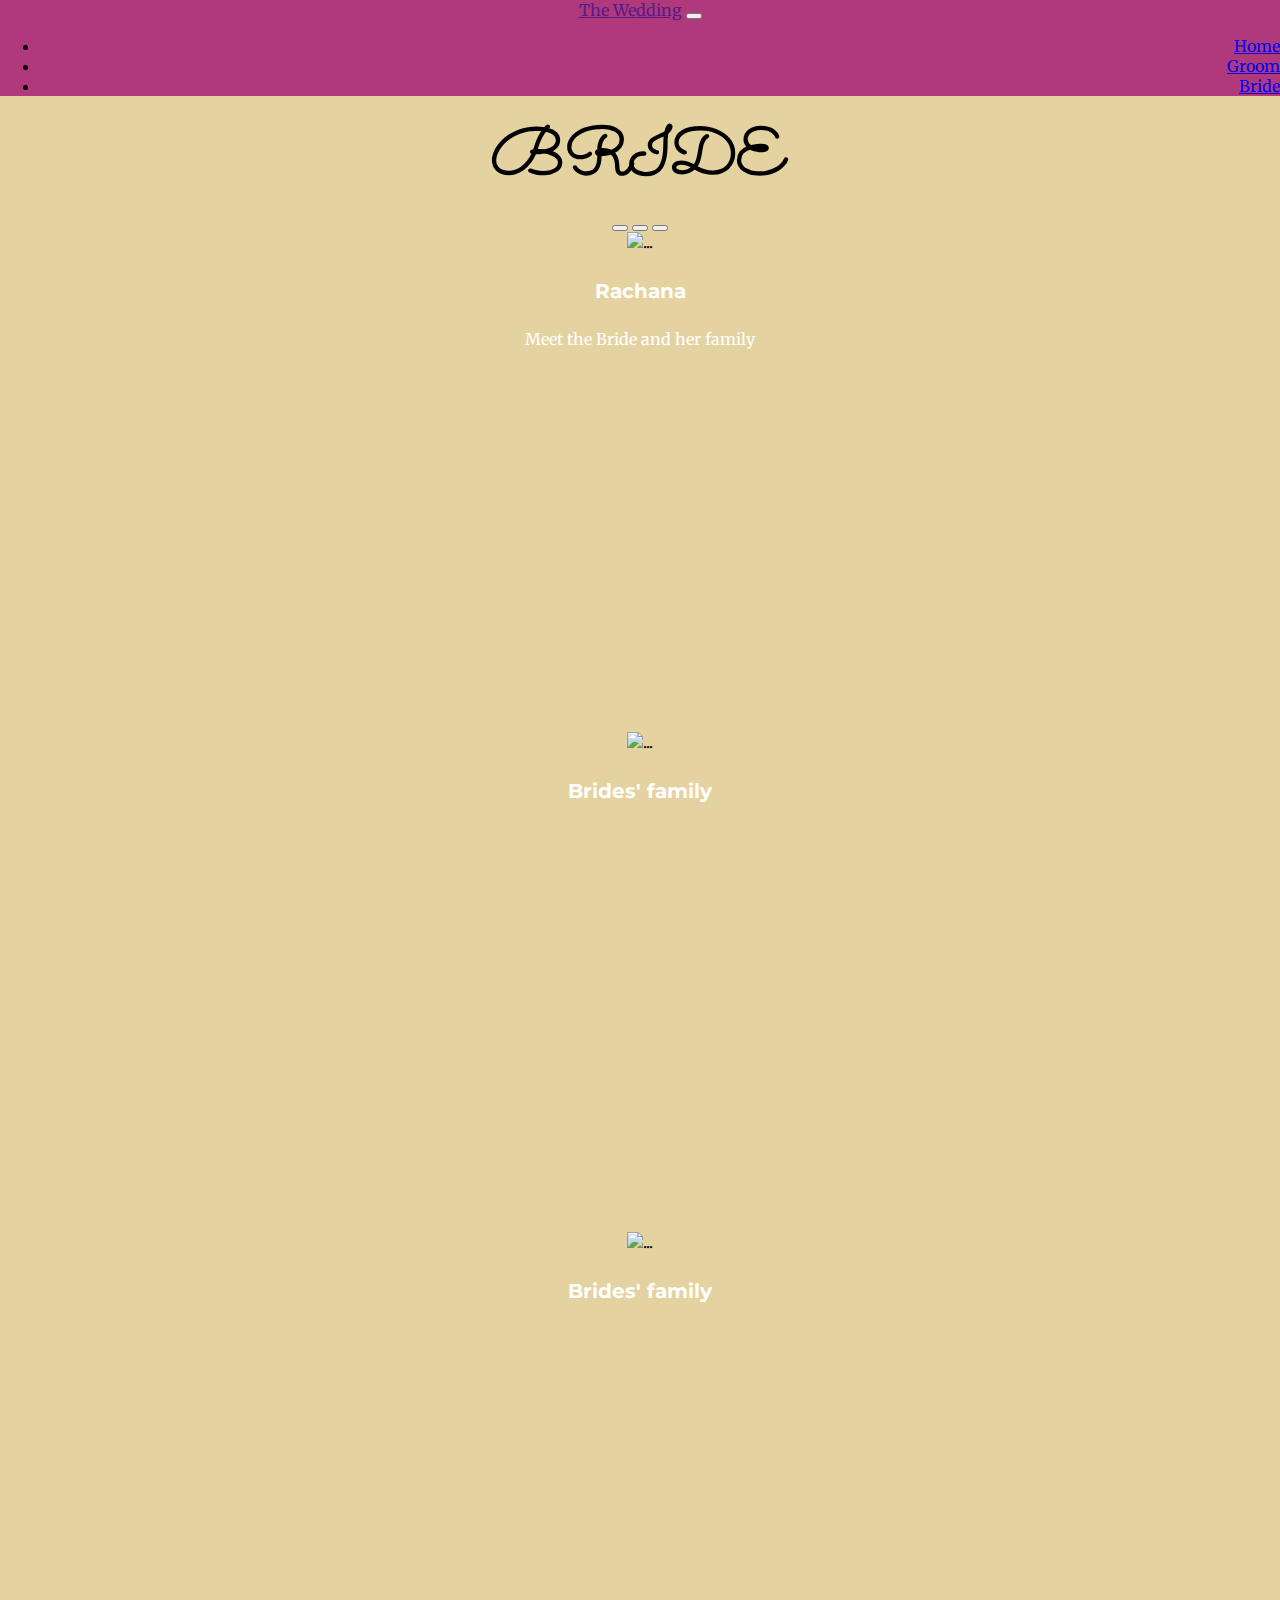
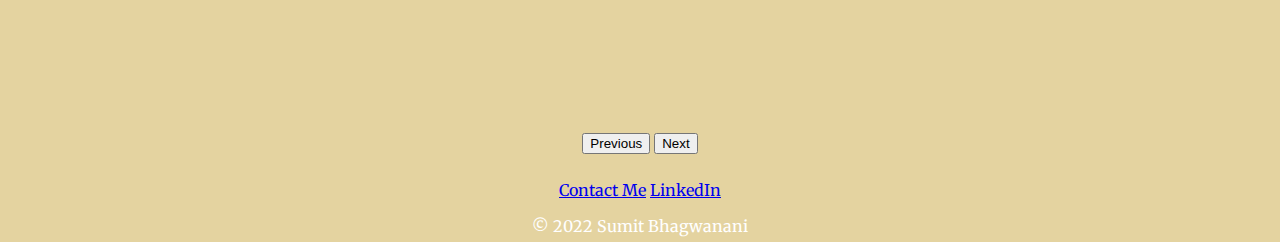
==== bride.html @ 26a7f9e1 "First commit" ====
<!DOCTYPE html>
<html lang="en" dir="ltr">

<head>
    <meta charset="utf-8">
    <title>The Wedding</title>
    <!-- cdn for bootstrap css -->
    <link href="https://cdn.jsdelivr.net/npm/bootstrap@5.2.0-beta1/dist/css/bootstrap.min.css" rel="stylesheet" integrity="sha384-0evHe/X+R7YkIZDRvuzKMRqM+OrBnVFBL6DOitfPri4tjfHxaWutUpFmBp4vmVor" crossorigin="anonymous">
    <!-- local css -->
    <link rel="stylesheet" href="css/styles.css">

    <!-- google fonts -->
    <link href="https://fonts.googleapis.com/css2?family=Merriweather:ital@0;1&family=Montserrat:ital,wght@0,600;1,500&family=PT+Mono&family=Permanent+Marker&family=Sacramento&display=swap" rel="stylesheet">

    <!-- cdn for fontawesome -->
    <script src="https://kit.fontawesome.com/7da8280118.js" crossorigin="anonymous"></script>
</head>

<body>
    <section id="navigation-bar">
        <nav class="navbar navbar-expand-lg navbar-dark">
            <a class="navbar-brand" href="">The Wedding</a>
            <button class="navbar-toggler" type="button" data-toggle="collapse" data-target="#navbarSupportedContent" aria-controls="navbarSupportedContent" aria-expanded="false" aria-label="Toggle navigation">
        <span class="navbar-toggler-icon"></span>
      </button>
            <div class="collapse navbar-collapse" id="navbarSupportedContent">
                <ul class="navbar-nav ml-auto">
                    <li class="nav-item">
                        <a class="nav-link" href="index.html">Home</a>
                        <!-- using the name of the id inside href, to go directly to that id -->
                    </li>
                    <li class="nav-item">
                        <a class="nav-link" href="groom.html">Groom</a>
                    </li>
                    <li class="nav-item">
                        <a class="nav-link" href="bride.html">Bride</a>
                    </li>
                </ul>
            </div>
        </nav>
    </section>

    <h1>BRIDE</h1>
    <br>

    <div id="carouselExampleCaptions" class="carousel slide carousel-fade" data-bs-ride="carousel">
        <div class="carousel-indicators">
            <button type="button" data-bs-target="#carouselExampleCaptions" data-bs-slide-to="0" class="active" aria-current="true" aria-label="Slide 1"></button>
            <button type="button" data-bs-target="#carouselExampleCaptions" data-bs-slide-to="1" aria-label="Slide 2"></button>
            <button type="button" data-bs-target="#carouselExampleCaptions" data-bs-slide-to="2" aria-label="Slide 3"></button>
        </div>
        <div class="carousel-inner">
            <div class="carousel-item active" data-bs-interval="2000">
                <div class="carousel-container">
                    <div class="carousel-image-div">
                        <img src="https://bn1303files.storage.live.com/y4mpSt3uTaZvNvl6-oKF6VTC0Rw4LmoVcJGud5NIozpcLiAbO4tnB83Jar1oSHemvtGbAVQQ34cVcBjqZwjLvlmpx8xwgMaNVHnJZ5cv1miX0uxB_LG6jf4l7YqQN0rjty2-4J8E3ylCG1MQky-pmKPPVuNAqot38dVGDxTg1eChESwUTbmMynwvSZO1vgYy4Oe?width=613&height=365&cropmode=none"
                            class="carousel-image d-block w-100" alt="...">
                    </div>
                    <div class="carousel-caption">
                        <h4>Rachana</h4>
                        <p>Meet the Bride and her family</p>
                    </div>
                </div>
            </div>
            <div class="carousel-item" data-bs-interval="2000">
                <div class="carousel-container">
                    <div class="carousel-image-div">
                        <img src="..." class="carousel-image d-block w-100" alt="...">
                    </div>
                    <div class="carousel-caption">
                        <h4>Brides' family</h4>
                    </div>
                </div>
            </div>
            <div class="carousel-item" data-bs-interval="2000">
                <div class="carousel-container">
                    <div class="carousel-image-div">
                        <img src="..." class="carousel-image d-block w-100" alt="...">
                    </div>
                    <div class="carousel-caption">
                        <h4>Brides' family</h4>
                    </div>
                </div>
            </div>
        </div>
        <button class="carousel-control-prev" type="button" data-bs-target="#carouselExampleCaptions" data-bs-slide="prev">
          <span class="carousel-control-prev-icon" aria-hidden="true"></span>
          <span class="visually-hidden">Previous</span>
        </button>
        <button class="carousel-control-next" type="button" data-bs-target="#carouselExampleCaptions" data-bs-slide="next">
          <span class="carousel-control-next-icon" aria-hidden="true"></span>
          <span class="visually-hidden">Next</span>
        </button>
    </div>

    <section id="contact-section">
        <a href="mailto:email@coming.soon" class="btn btn-lg btn-outline-dark"><i class="fas fa-envelope"></i> Contact Me</a>
        <a class="btn btn-lg btn-outline-dark" href="https://www.linkedin.com/in/sumit-bhagwanani-16817557"><i class="fab fa-linkedin"></i> LinkedIn</a>
        <p>© 2022 Sumit Bhagwanani</p>
    </section>

    <script src="https://cdn.jsdelivr.net/npm/bootstrap@5.2.0-beta1/dist/js/bootstrap.bundle.min.js" integrity="sha384-pprn3073KE6tl6bjs2QrFaJGz5/SUsLqktiwsUTF55Jfv3qYSDhgCecCxMW52nD2" crossorigin="anonymous"></script>

</body>

</html>
---- css/styles.css ----
/*
https://developer.mozilla.org/en-US/docs/Web/CSS/margin
*/

body {
    background-color: #E4D3A0;
    margin: 0;
    font-family: 'Merriweather', serif;
    text-align: center;
}

h1 {
    margin: 2rem auto 0 auto;
    /*top right bottom left*/
    font-family: 'Sacramento', cursive;
    font-size: 4rem;
    /*1em = 1rem = 16px*/
    line-height: 1;
}

h2 {
    font-family: 'Montserrat', sans-serif;
    font-size: 2rem;
    font-weight: bold;
}

h3 {
    font-family: 'Montserrat', sans-serif;
    font-size: 1.5rem;
}

h4 {
    font-family: 'Montserrat', sans-serif;
    font-size: 1.25rem;
    color: white;
}

p {
    margin-bottom: 0;
    color: white;
}


/* this fix is for safari browsers on the mac */

.row:before,
.row:after {
    display: none !important;
}


/* navigation-bar section begin */

#navigation-bar {
    background-color: #b0397b;
}

.navbar-collapse {
    text-align: right;
}


/* navigation-bar section end */

.carousel-container {
    width: 100%;
    height: 500px !important;
}


/* contact-section begin */

#contact-section {
    text-align: center;
    padding-top: 2%;
    padding-bottom: 0.5%;
}


/* contact-section end */


/******** Separator Start ********/

.full_separator {
    clear: both;
}


/******** Separator End ********/

.home_button {
    text-align: right;
    padding-top: 1%;
}

.big-brand {
    word-wrap: break-word;
    color: white;
    font-size: 1.25rem;
}


/* this is triggered for browsers that have a width less than 980px */

@media (max-width: 980px) {
    #navigation-bar {
        font-size: 1.5rem;
    }
    .navbar-brand {
        font-size: 1.5rem;
    }
    .big-brand {
        word-wrap: break-word;
        color: white;
        font-size: 1.5rem;
    }
    .navbar-toggler-icon {
        width: 50px;
        height: 50px;
    }
    .award_images {
        width: 80%;
        border: solid 8px black;
    }
}
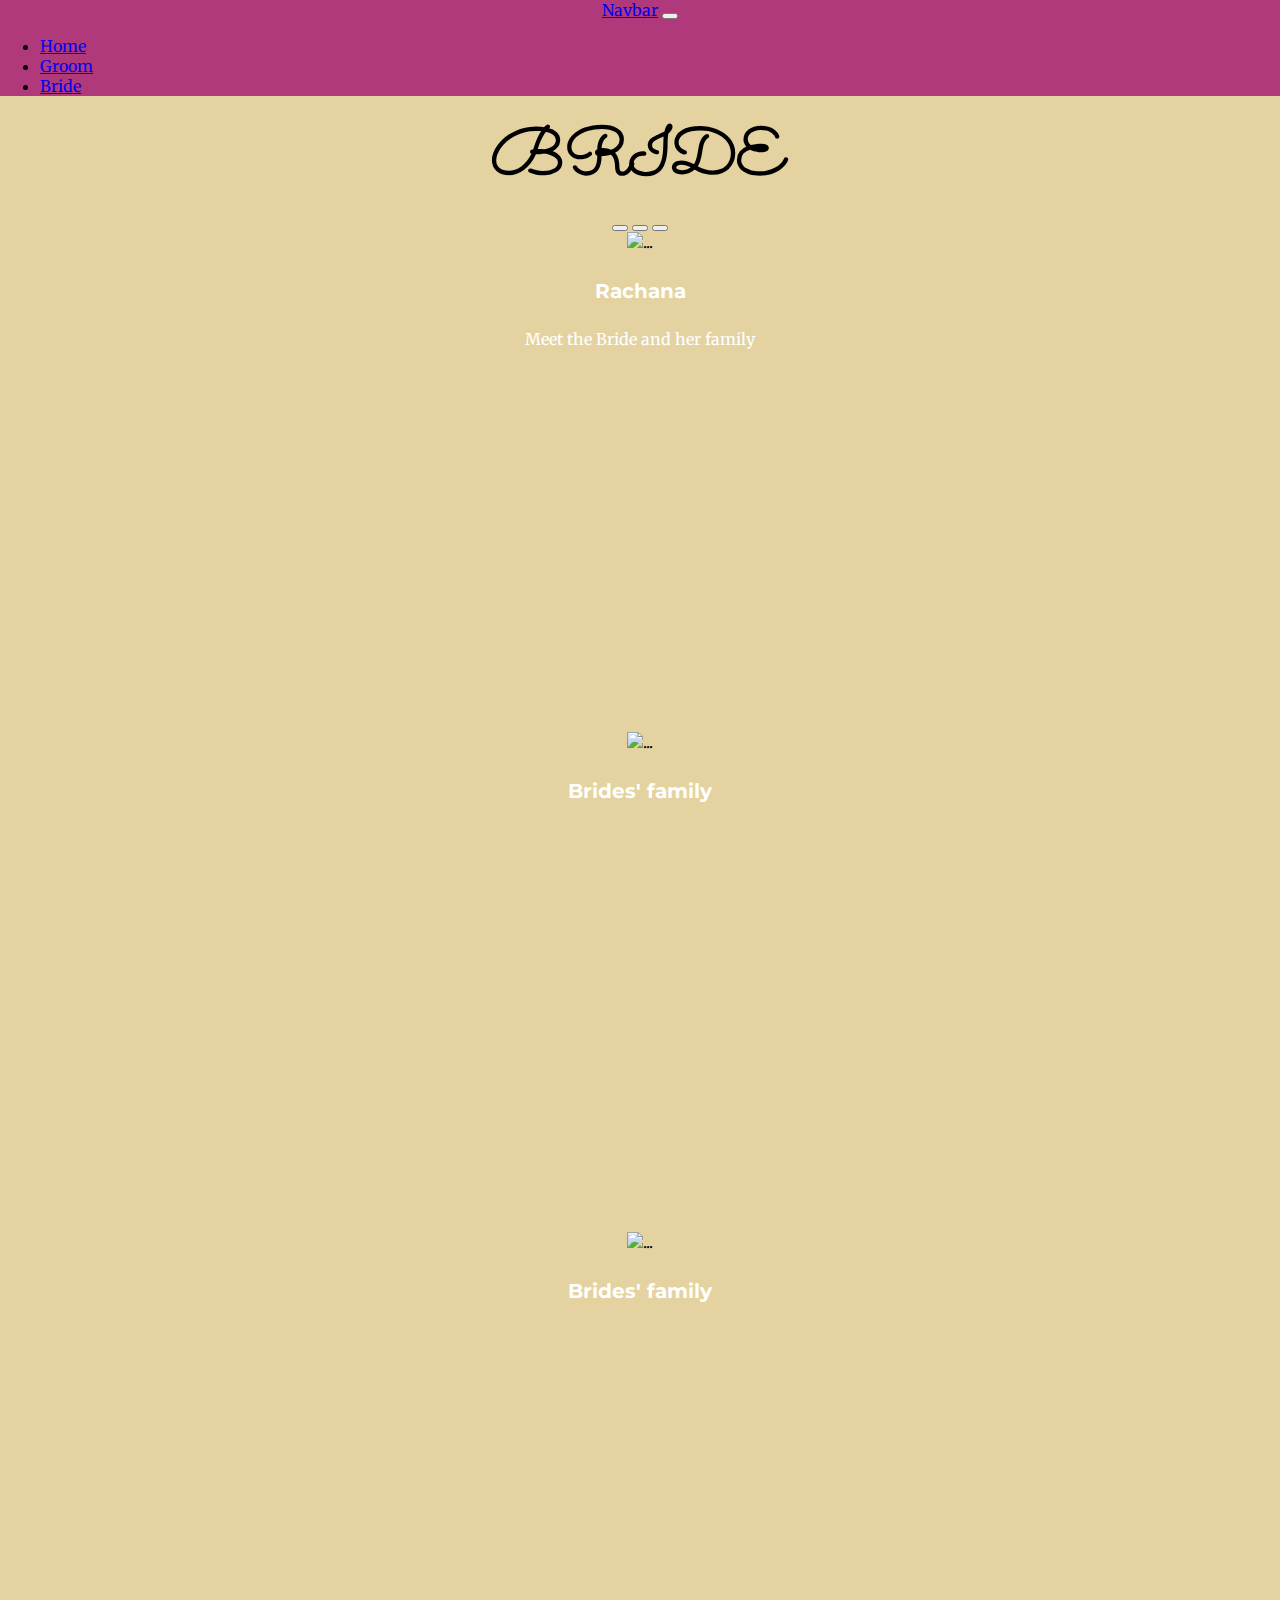
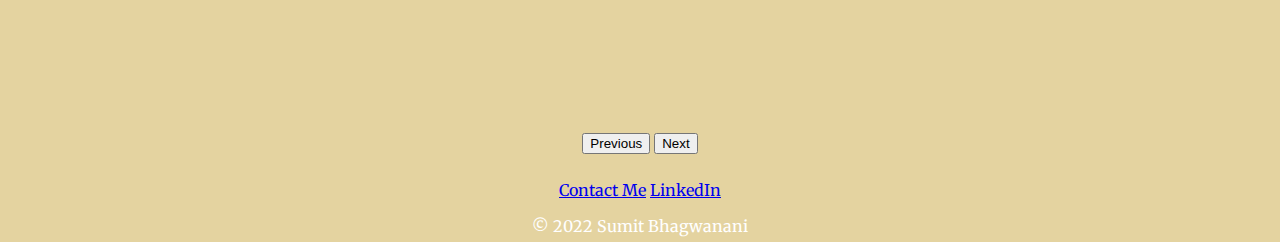
==== commit 5e94a4fe: "Second commit. Fix navbar expand." ====
--- a/bride.html
+++ b/bride.html
@@ -17,28 +17,29 @@
 </head>
 
 <body>
-    <section id="navigation-bar">
-        <nav class="navbar navbar-expand-lg navbar-dark">
-            <a class="navbar-brand" href="">The Wedding</a>
-            <button class="navbar-toggler" type="button" data-toggle="collapse" data-target="#navbarSupportedContent" aria-controls="navbarSupportedContent" aria-expanded="false" aria-label="Toggle navigation">
-        <span class="navbar-toggler-icon"></span>
-      </button>
-            <div class="collapse navbar-collapse" id="navbarSupportedContent">
-                <ul class="navbar-nav ml-auto">
-                    <li class="nav-item">
-                        <a class="nav-link" href="index.html">Home</a>
-                        <!-- using the name of the id inside href, to go directly to that id -->
-                    </li>
-                    <li class="nav-item">
-                        <a class="nav-link" href="groom.html">Groom</a>
-                    </li>
-                    <li class="nav-item">
-                        <a class="nav-link" href="bride.html">Bride</a>
-                    </li>
-                </ul>
+    <div id="navbar-div">
+        <nav class="topnavbar navbar navbar-expand-lg">
+            <div class="container-fluid">
+                <a class="navbar-brand" href="#">Navbar</a>
+                <button class="navbar-toggler" type="button" data-bs-toggle="collapse" data-bs-target="#navbarSupportedContent" aria-controls="navbarSupportedContent" aria-expanded="false" aria-label="Toggle navigation">
+            <span class="navbar-toggler-icon"></span>
+          </button>
+                <div class="collapse navbar-collapse" id="navbarSupportedContent">
+                    <ul class="navbar-nav me-auto mb-2 mb-lg-0">
+                        <li class="nav-item">
+                            <a class="nav-link active" aria-current="page" href="index.html">Home</a>
+                        </li>
+                        <li class="nav-item">
+                            <a class="nav-link" href="groom.html">Groom</a>
+                        </li>
+                        <li class="nav-item">
+                            <a class="nav-link" href="bride.html">Bride</a>
+                        </li>
+                    </ul>
+                </div>
             </div>
         </nav>
-    </section>
+    </div>
 
     <h1>BRIDE</h1>
     <br>
--- a/css/styles.css
+++ b/css/styles.css
@@ -51,12 +51,12 @@
 
 /* navigation-bar section begin */
 
-#navigation-bar {
+.topnavbar {
     background-color: #b0397b;
 }
 
 .navbar-collapse {
-    text-align: right;
+    text-align: left;
 }
 
 
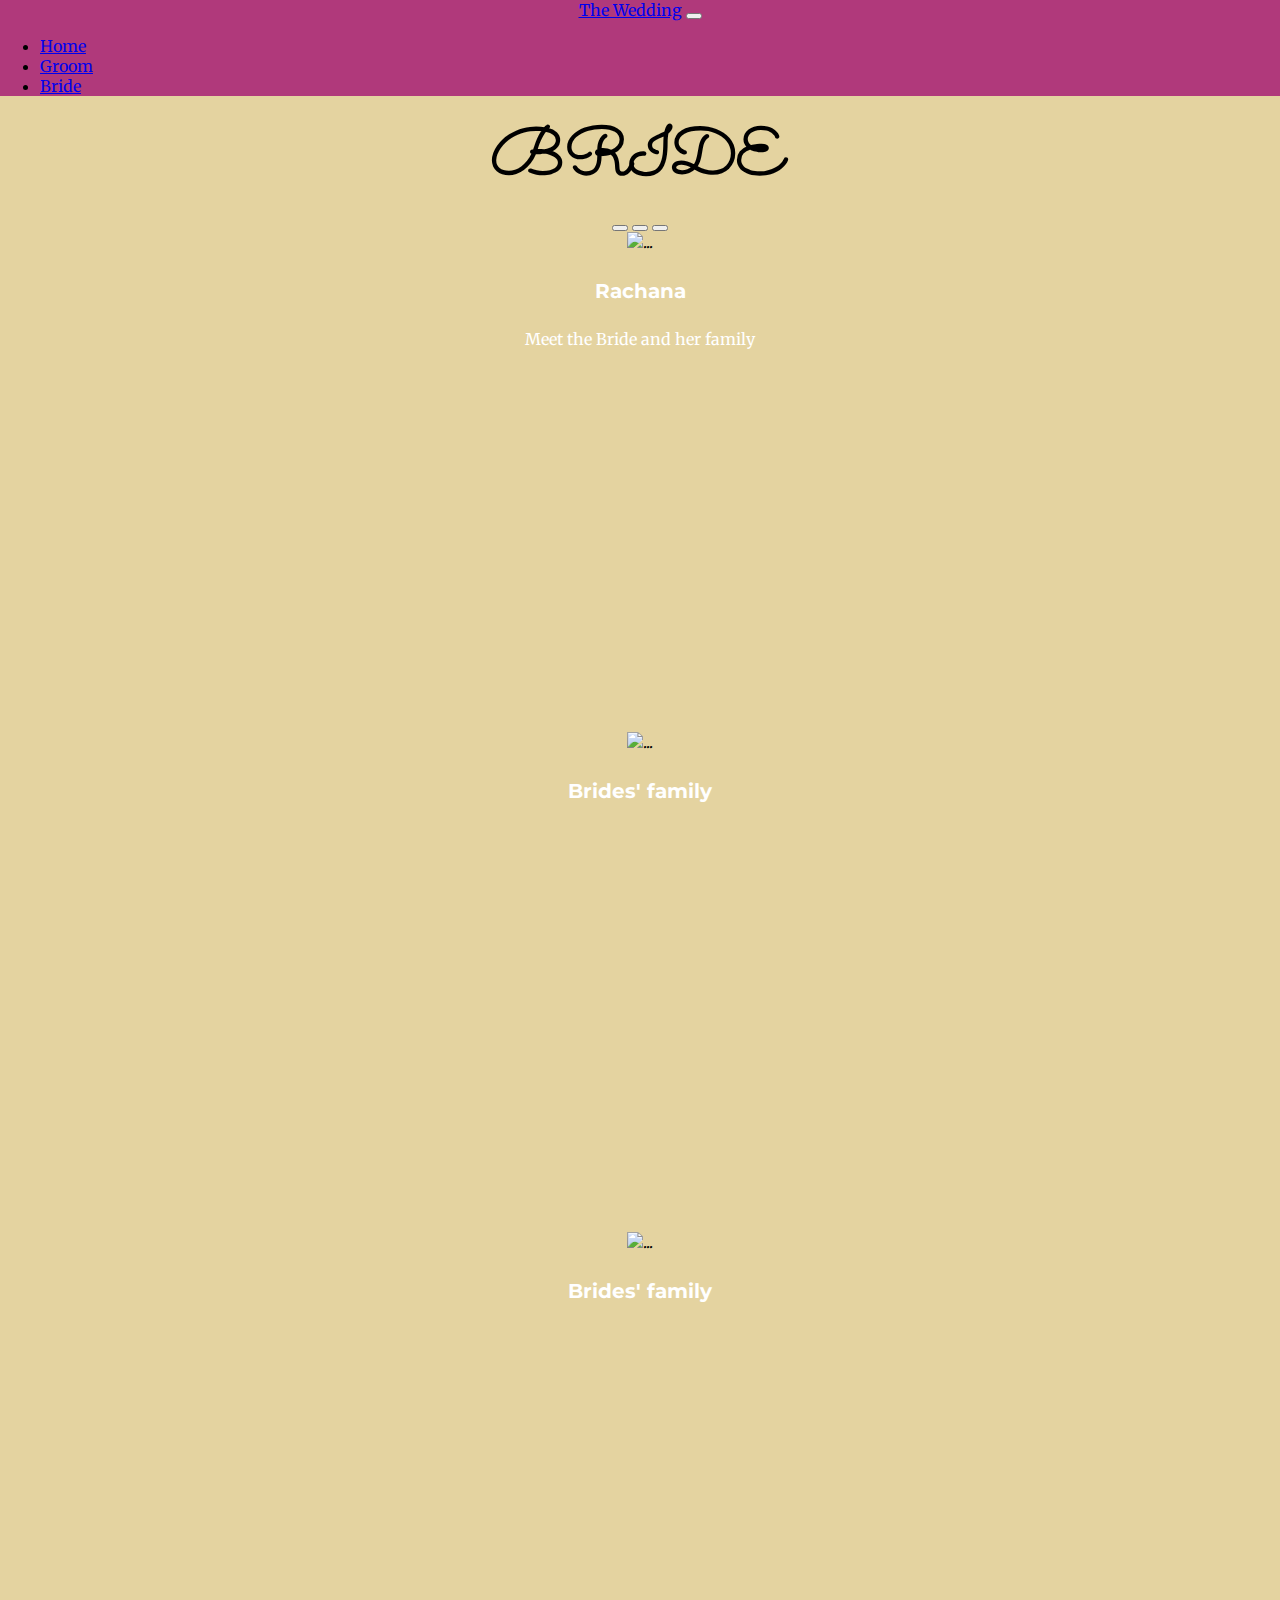
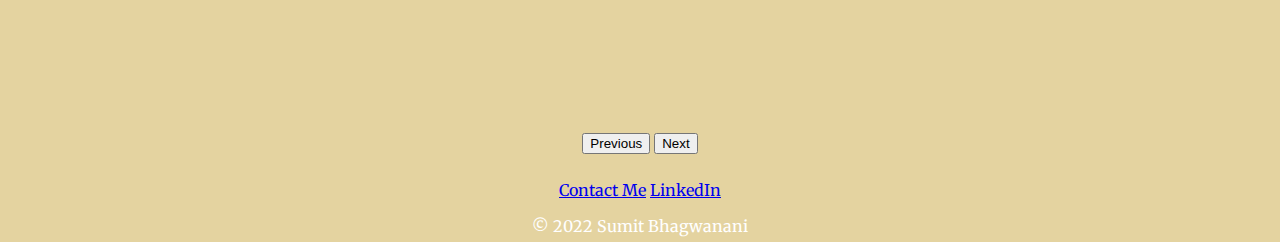
==== commit e48ef87a: "Third commit. Fix name in navbar." ====
--- a/bride.html
+++ b/bride.html
@@ -20,7 +20,7 @@
     <div id="navbar-div">
         <nav class="topnavbar navbar navbar-expand-lg">
             <div class="container-fluid">
-                <a class="navbar-brand" href="#">Navbar</a>
+                <a class="navbar-brand" href="#">The Wedding</a>
                 <button class="navbar-toggler" type="button" data-bs-toggle="collapse" data-bs-target="#navbarSupportedContent" aria-controls="navbarSupportedContent" aria-expanded="false" aria-label="Toggle navigation">
             <span class="navbar-toggler-icon"></span>
           </button>
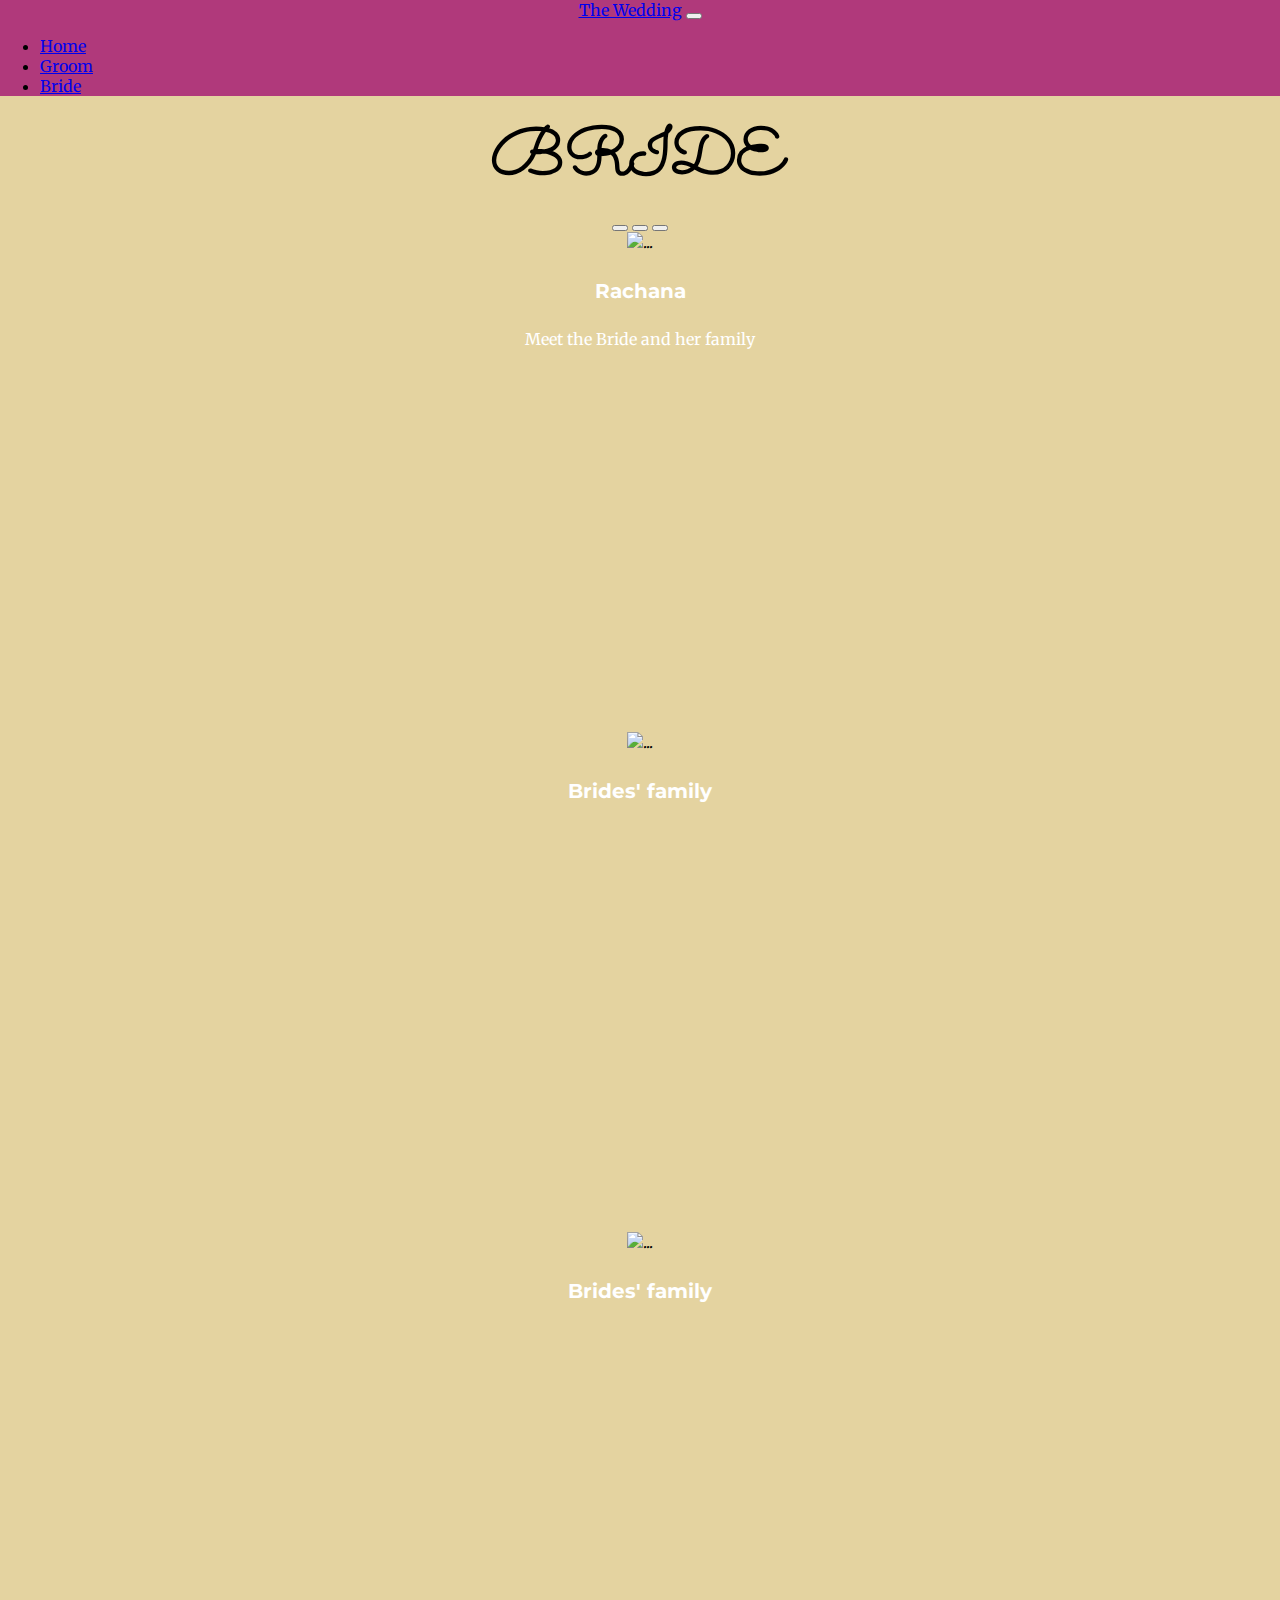
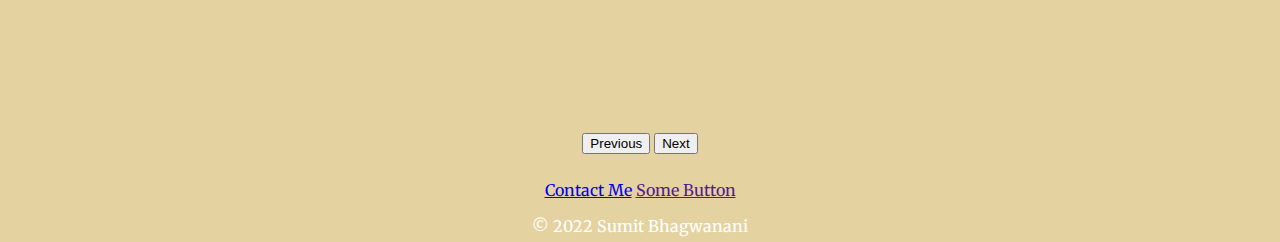
==== commit d3ee74e9: "Fourth commit. Add Rachana images. Add grid within carousel to center images. Increase size of navba" ====
--- a/bride.html
+++ b/bride.html
@@ -53,9 +53,15 @@
         <div class="carousel-inner">
             <div class="carousel-item active" data-bs-interval="2000">
                 <div class="carousel-container">
-                    <div class="carousel-image-div">
-                        <img src="https://bn1303files.storage.live.com/y4mpSt3uTaZvNvl6-oKF6VTC0Rw4LmoVcJGud5NIozpcLiAbO4tnB83Jar1oSHemvtGbAVQQ34cVcBjqZwjLvlmpx8xwgMaNVHnJZ5cv1miX0uxB_LG6jf4l7YqQN0rjty2-4J8E3ylCG1MQky-pmKPPVuNAqot38dVGDxTg1eChESwUTbmMynwvSZO1vgYy4Oe?width=613&height=365&cropmode=none"
-                            class="carousel-image d-block w-100" alt="...">
+                    <div class="row carousel-image-div">
+                        <div class="col"></div>
+                        <div class="col-lg-6 card">
+                            <div class="carousel-image-div">
+                                <img src="https://bn1303files.storage.live.com/y4mgAHxoAA2QhB3Sjjv7Zc3UlEAro85DkVHHOphktBsK37jBAhQ9AAMT5X-X286PwlkEGaGx8JlQJ52kZcObUYBLTrcwVDNVhYJ7EZyEPj5eARlrAzsZL9VnlHCS71_ozzm79COoaSz2wNVn28SWJNrRj_luBG4ioDRdMJrFNRTSbAW539LIbXmEJOIhCYh2g7N?width=1225&height=1313&cropmode=none"
+                                    class="carousel-image d-block w-100" alt="...">
+                            </div>
+                        </div>
+                        <div class="col"></div>
                     </div>
                     <div class="carousel-caption">
                         <h4>Rachana</h4>
@@ -65,8 +71,15 @@
             </div>
             <div class="carousel-item" data-bs-interval="2000">
                 <div class="carousel-container">
-                    <div class="carousel-image-div">
-                        <img src="..." class="carousel-image d-block w-100" alt="...">
+                    <div class="row carousel-image-div">
+                        <div class="col"></div>
+                        <div class="col-lg-6 card">
+                            <div class="carousel-image-div">
+                                <img src="https://bn1303files.storage.live.com/y4mRHRIdCN6IMhqWAFOpQn2MtMKqHIRxCbVr4qBnVj7LYju3NIEwM0uukEXRzhoC4HGFli0JRGiTvpEan8-tBkjj9OPEVaehSSwncsXXG-uU1UdrfBuDIwB4ueyoC1Ro17ehYjw9z-P359JofWsJaRqbR0-KVzRYCBmWO_1tgSIEtN_hZh_M2m5fQU--71zYLNg?width=3854&height=4113&cropmode=none"
+                                    class="carousel-image d-block w-100" alt="...">
+                            </div>
+                        </div>
+                        <div class="col"></div>
                     </div>
                     <div class="carousel-caption">
                         <h4>Brides' family</h4>
@@ -75,8 +88,15 @@
             </div>
             <div class="carousel-item" data-bs-interval="2000">
                 <div class="carousel-container">
-                    <div class="carousel-image-div">
-                        <img src="..." class="carousel-image d-block w-100" alt="...">
+                    <div class="row carousel-image-div">
+                        <div class="col"></div>
+                        <div class="col-lg-6 card">
+                            <div class="carousel-image-div">
+                                <img src="https://bn1303files.storage.live.com/y4mXMRgaDnhyJqyXMzVF4LPnkGdU9OxUMxhYb-6a-HHffAeTnRZ5E3gX6ylQUtKdNrd-OfHQL0NVMUu46_Fr9hytqZk_5v8uBB6rurqP8-DNigEEkPwp-q90s7hQNI2bJ-nKINzDxUs2OgIu6HGjpsdcvYsXB0CI-rkOm780rhr-QcwPMWKlQ2aGNznRA5GKgJ8?width=2567&height=4120&cropmode=none"
+                                    class="carousel-image d-block w-100" alt="...">
+                            </div>
+                        </div>
+                        <div class="col"></div>
                     </div>
                     <div class="carousel-caption">
                         <h4>Brides' family</h4>
@@ -96,7 +116,7 @@
 
     <section id="contact-section">
         <a href="mailto:email@coming.soon" class="btn btn-lg btn-outline-dark"><i class="fas fa-envelope"></i> Contact Me</a>
-        <a class="btn btn-lg btn-outline-dark" href="https://www.linkedin.com/in/sumit-bhagwanani-16817557"><i class="fab fa-linkedin"></i> LinkedIn</a>
+        <a class="btn btn-lg btn-outline-dark" href=""><i class="fab fa-linkedin"></i> Some Button</a>
         <p>© 2022 Sumit Bhagwanani</p>
     </section>
 
--- a/css/styles.css
+++ b/css/styles.css
@@ -38,6 +38,10 @@
 p {
     margin-bottom: 0;
     color: white;
+}
+
+image {
+    width: 100%;
 }
 
 
@@ -108,7 +112,7 @@
         font-size: 1.5rem;
     }
     .navbar-brand {
-        font-size: 1.5rem;
+        font-size: 2.5rem;
     }
     .big-brand {
         word-wrap: break-word;
@@ -119,8 +123,4 @@
         width: 50px;
         height: 50px;
     }
-    .award_images {
-        width: 80%;
-        border: solid 8px black;
-    }
 }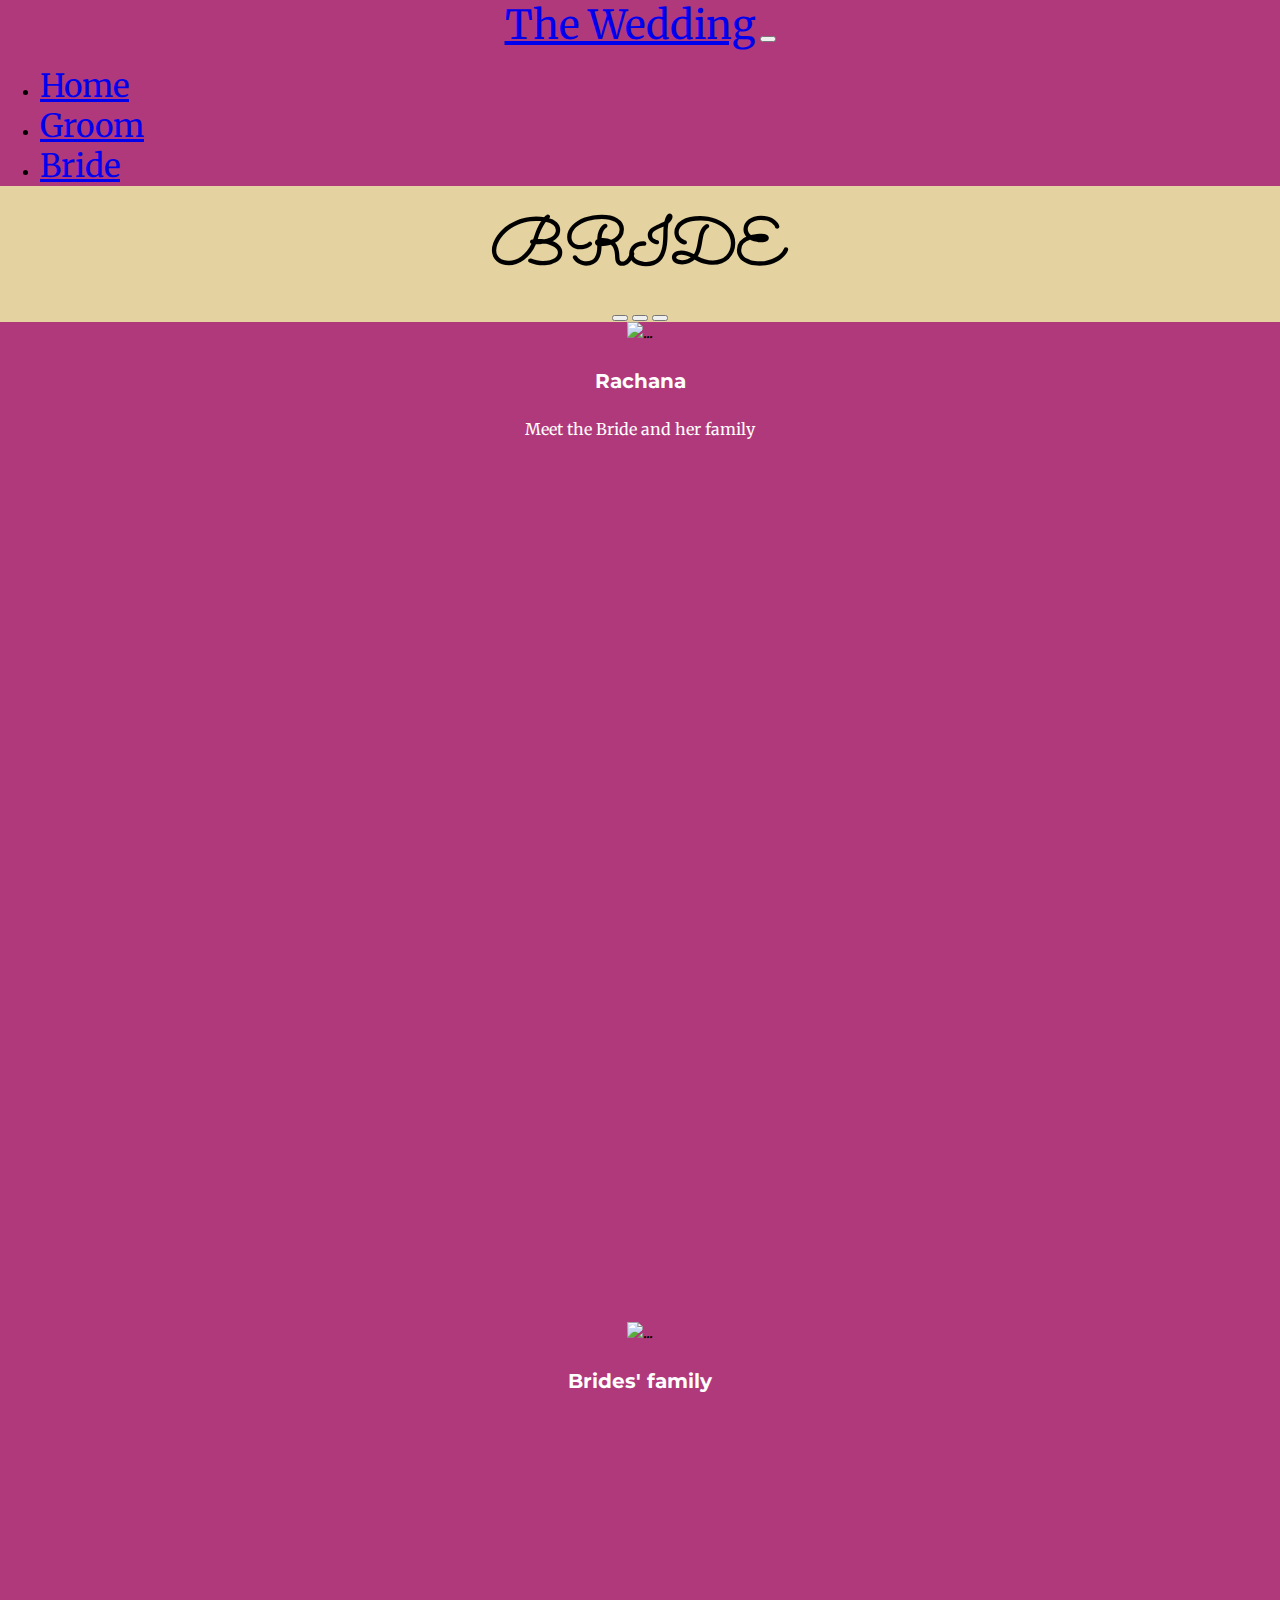
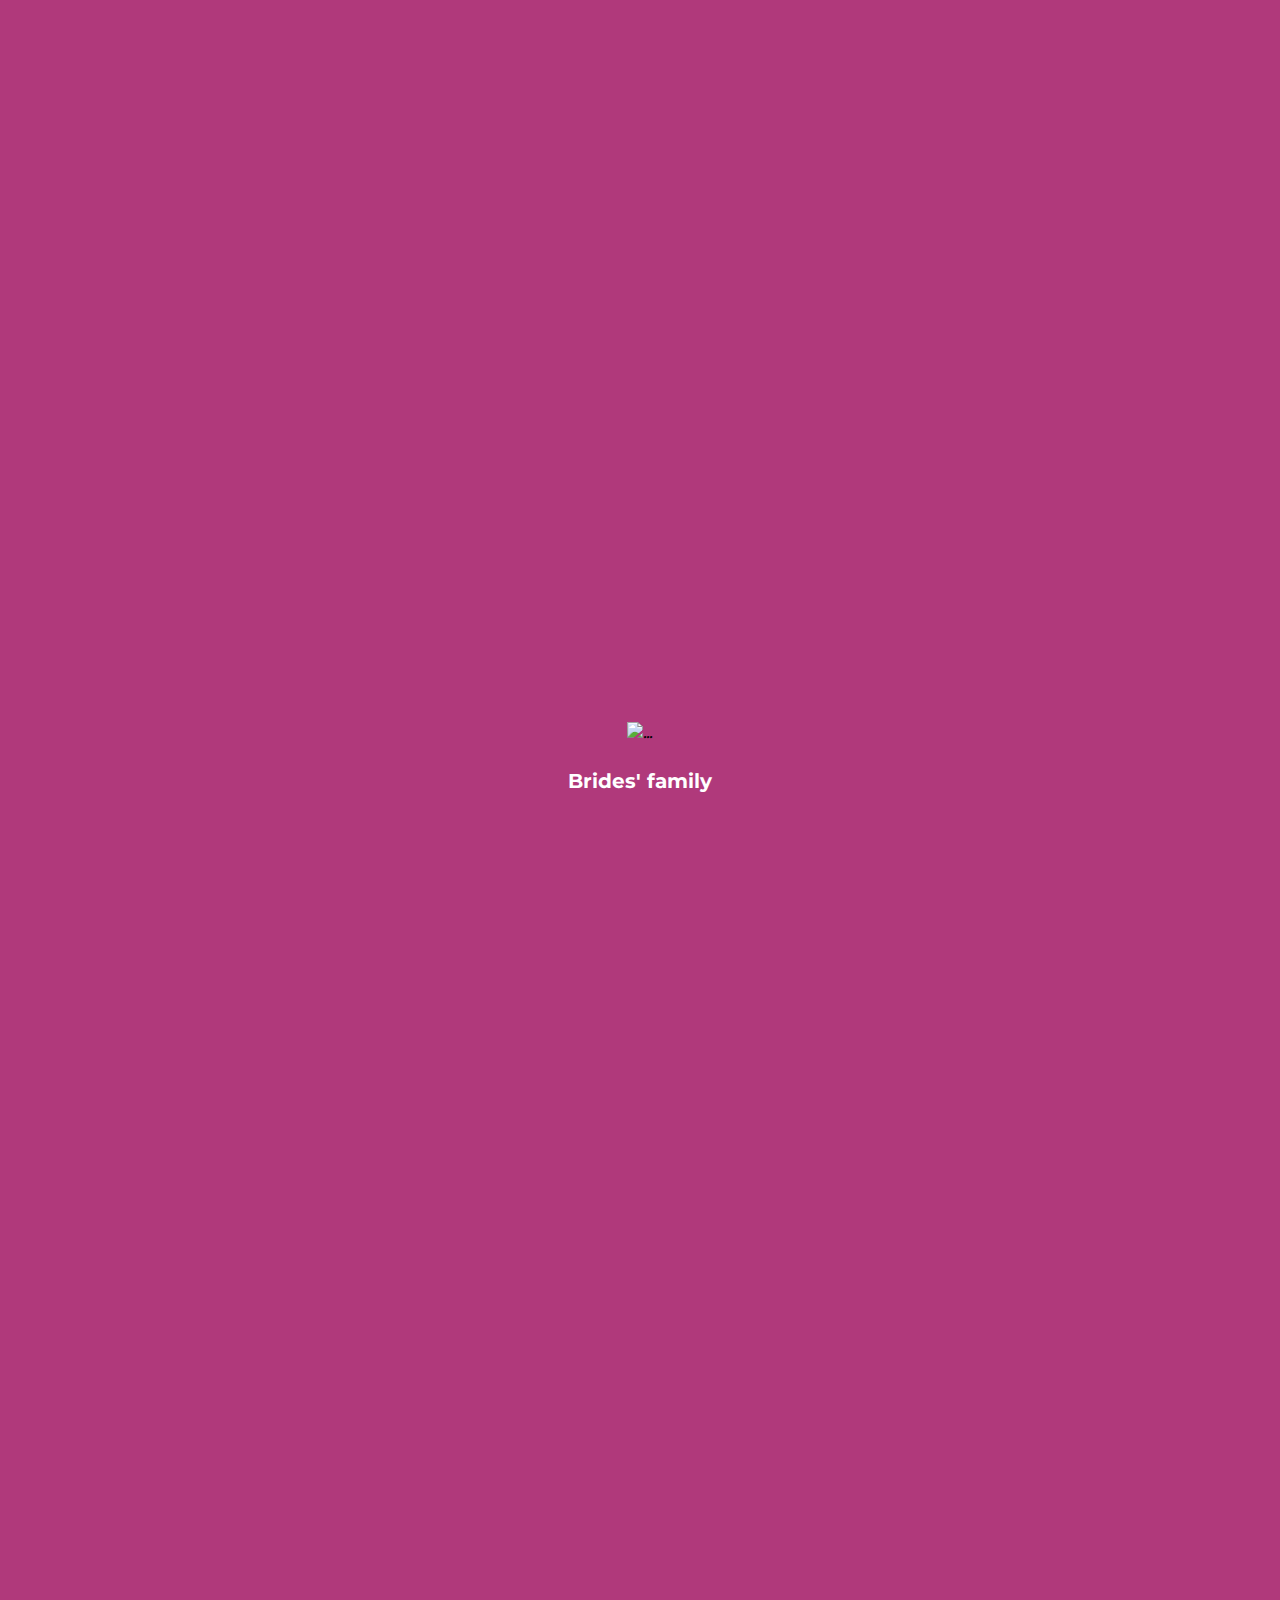
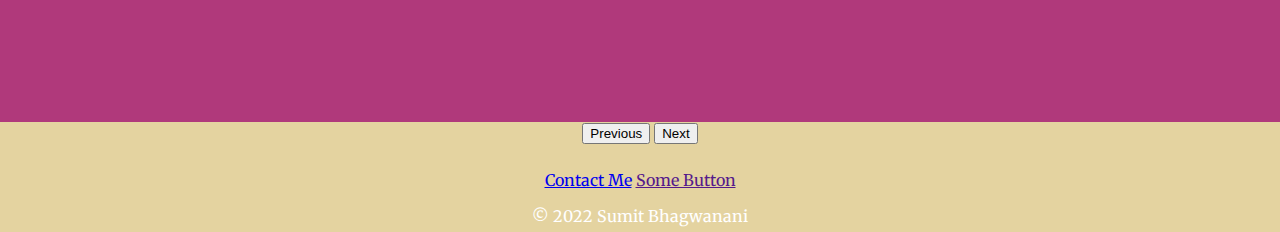
==== commit 136853fc: "Fifth commit. Increase size of navbar and images." ====
--- a/bride.html
+++ b/bride.html
@@ -54,14 +54,12 @@
             <div class="carousel-item active" data-bs-interval="2000">
                 <div class="carousel-container">
                     <div class="row carousel-image-div">
-                        <div class="col"></div>
-                        <div class="col-lg-6 card">
-                            <div class="carousel-image-div">
-                                <img src="https://bn1303files.storage.live.com/y4mgAHxoAA2QhB3Sjjv7Zc3UlEAro85DkVHHOphktBsK37jBAhQ9AAMT5X-X286PwlkEGaGx8JlQJ52kZcObUYBLTrcwVDNVhYJ7EZyEPj5eARlrAzsZL9VnlHCS71_ozzm79COoaSz2wNVn28SWJNrRj_luBG4ioDRdMJrFNRTSbAW539LIbXmEJOIhCYh2g7N?width=1225&height=1313&cropmode=none"
-                                    class="carousel-image d-block w-100" alt="...">
-                            </div>
+                        <div class="col carousel-col"></div>
+                        <div class="col-lg-6 card carousel-col">
+                            <img src="https://bn1303files.storage.live.com/y4mgAHxoAA2QhB3Sjjv7Zc3UlEAro85DkVHHOphktBsK37jBAhQ9AAMT5X-X286PwlkEGaGx8JlQJ52kZcObUYBLTrcwVDNVhYJ7EZyEPj5eARlrAzsZL9VnlHCS71_ozzm79COoaSz2wNVn28SWJNrRj_luBG4ioDRdMJrFNRTSbAW539LIbXmEJOIhCYh2g7N?width=1225&height=1313&cropmode=none"
+                                class="carousel-image d-block w-100" alt="...">
                         </div>
-                        <div class="col"></div>
+                        <div class="col carousel-col"></div>
                     </div>
                     <div class="carousel-caption">
                         <h4>Rachana</h4>
@@ -72,14 +70,12 @@
             <div class="carousel-item" data-bs-interval="2000">
                 <div class="carousel-container">
                     <div class="row carousel-image-div">
-                        <div class="col"></div>
-                        <div class="col-lg-6 card">
-                            <div class="carousel-image-div">
-                                <img src="https://bn1303files.storage.live.com/y4mRHRIdCN6IMhqWAFOpQn2MtMKqHIRxCbVr4qBnVj7LYju3NIEwM0uukEXRzhoC4HGFli0JRGiTvpEan8-tBkjj9OPEVaehSSwncsXXG-uU1UdrfBuDIwB4ueyoC1Ro17ehYjw9z-P359JofWsJaRqbR0-KVzRYCBmWO_1tgSIEtN_hZh_M2m5fQU--71zYLNg?width=3854&height=4113&cropmode=none"
-                                    class="carousel-image d-block w-100" alt="...">
-                            </div>
+                        <div class="col carousel-col"></div>
+                        <div class="col-lg-6 card carousel-col">
+                            <img src="https://bn1303files.storage.live.com/y4mRHRIdCN6IMhqWAFOpQn2MtMKqHIRxCbVr4qBnVj7LYju3NIEwM0uukEXRzhoC4HGFli0JRGiTvpEan8-tBkjj9OPEVaehSSwncsXXG-uU1UdrfBuDIwB4ueyoC1Ro17ehYjw9z-P359JofWsJaRqbR0-KVzRYCBmWO_1tgSIEtN_hZh_M2m5fQU--71zYLNg?width=3854&height=4113&cropmode=none"
+                                class="carousel-image d-block w-100" alt="...">
                         </div>
-                        <div class="col"></div>
+                        <div class="col carousel-col"></div>
                     </div>
                     <div class="carousel-caption">
                         <h4>Brides' family</h4>
@@ -89,14 +85,12 @@
             <div class="carousel-item" data-bs-interval="2000">
                 <div class="carousel-container">
                     <div class="row carousel-image-div">
-                        <div class="col"></div>
-                        <div class="col-lg-6 card">
-                            <div class="carousel-image-div">
-                                <img src="https://bn1303files.storage.live.com/y4mXMRgaDnhyJqyXMzVF4LPnkGdU9OxUMxhYb-6a-HHffAeTnRZ5E3gX6ylQUtKdNrd-OfHQL0NVMUu46_Fr9hytqZk_5v8uBB6rurqP8-DNigEEkPwp-q90s7hQNI2bJ-nKINzDxUs2OgIu6HGjpsdcvYsXB0CI-rkOm780rhr-QcwPMWKlQ2aGNznRA5GKgJ8?width=2567&height=4120&cropmode=none"
-                                    class="carousel-image d-block w-100" alt="...">
-                            </div>
+                        <div class="col carousel-col"></div>
+                        <div class="col-lg-6 card carousel-col">
+                            <img src="https://bn1303files.storage.live.com/y4mXMRgaDnhyJqyXMzVF4LPnkGdU9OxUMxhYb-6a-HHffAeTnRZ5E3gX6ylQUtKdNrd-OfHQL0NVMUu46_Fr9hytqZk_5v8uBB6rurqP8-DNigEEkPwp-q90s7hQNI2bJ-nKINzDxUs2OgIu6HGjpsdcvYsXB0CI-rkOm780rhr-QcwPMWKlQ2aGNznRA5GKgJ8?width=2567&height=4120&cropmode=none"
+                                class="carousel-image d-block w-100" alt="...">
                         </div>
-                        <div class="col"></div>
+                        <div class="col carousel-col"></div>
                     </div>
                     <div class="carousel-caption">
                         <h4>Brides' family</h4>
--- a/css/styles.css
+++ b/css/styles.css
@@ -42,6 +42,7 @@
 
 image {
     width: 100%;
+    height: 1000px
 }
 
 
@@ -50,6 +51,19 @@
 .row:before,
 .row:after {
     display: none !important;
+}
+
+.carousel-item {
+    background-color: #b0397b;
+    min-height: 1000px;
+}
+
+.carousel-col {
+    min-height: inherit;
+}
+
+.carousel-img-div {
+    min-height: inherit;
 }
 
 
@@ -61,6 +75,23 @@
 
 .navbar-collapse {
     text-align: left;
+}
+
+#navigation-bar {
+    font-size: 1.5rem;
+}
+
+.navbar-brand {
+    font-size: 2.5rem;
+}
+
+.navbar-toggler-icon {
+    width: 50px;
+    height: 50px;
+}
+
+.nav-link {
+    font-size: 2rem;
 }
 
 
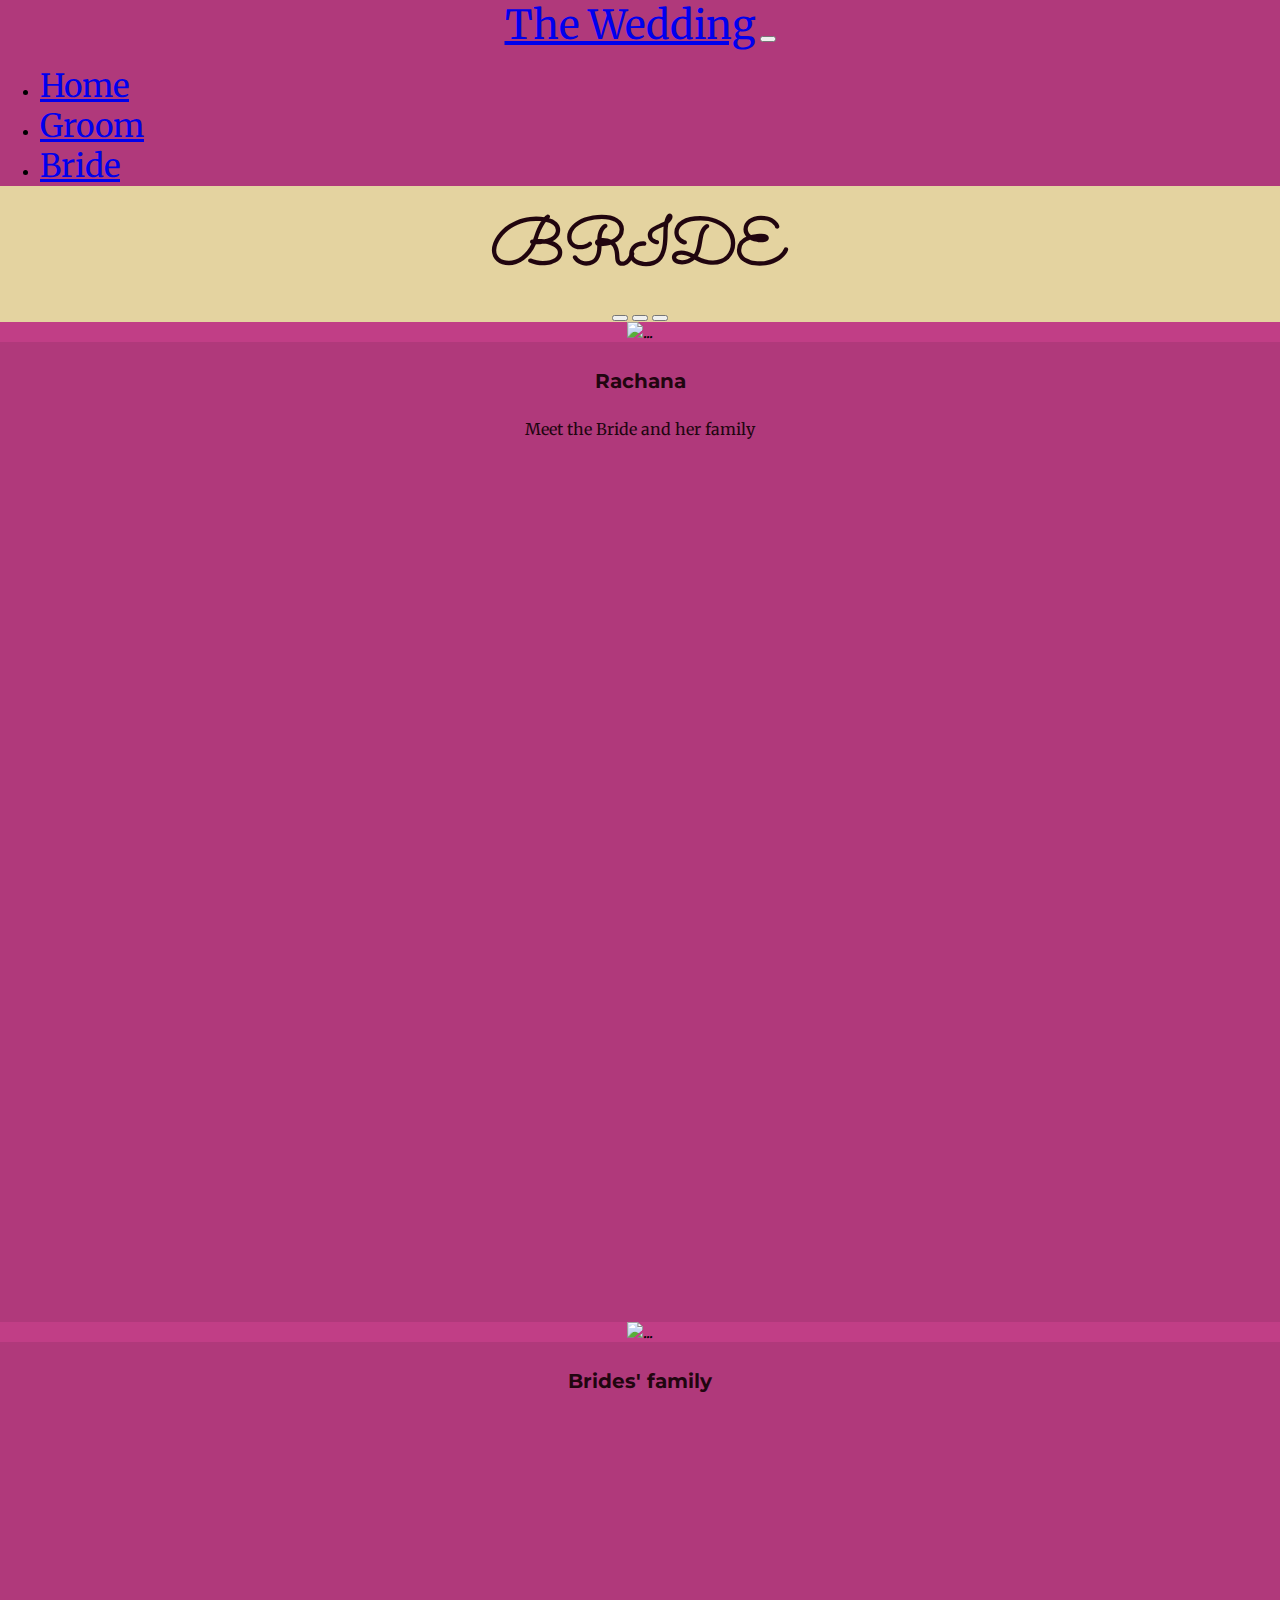
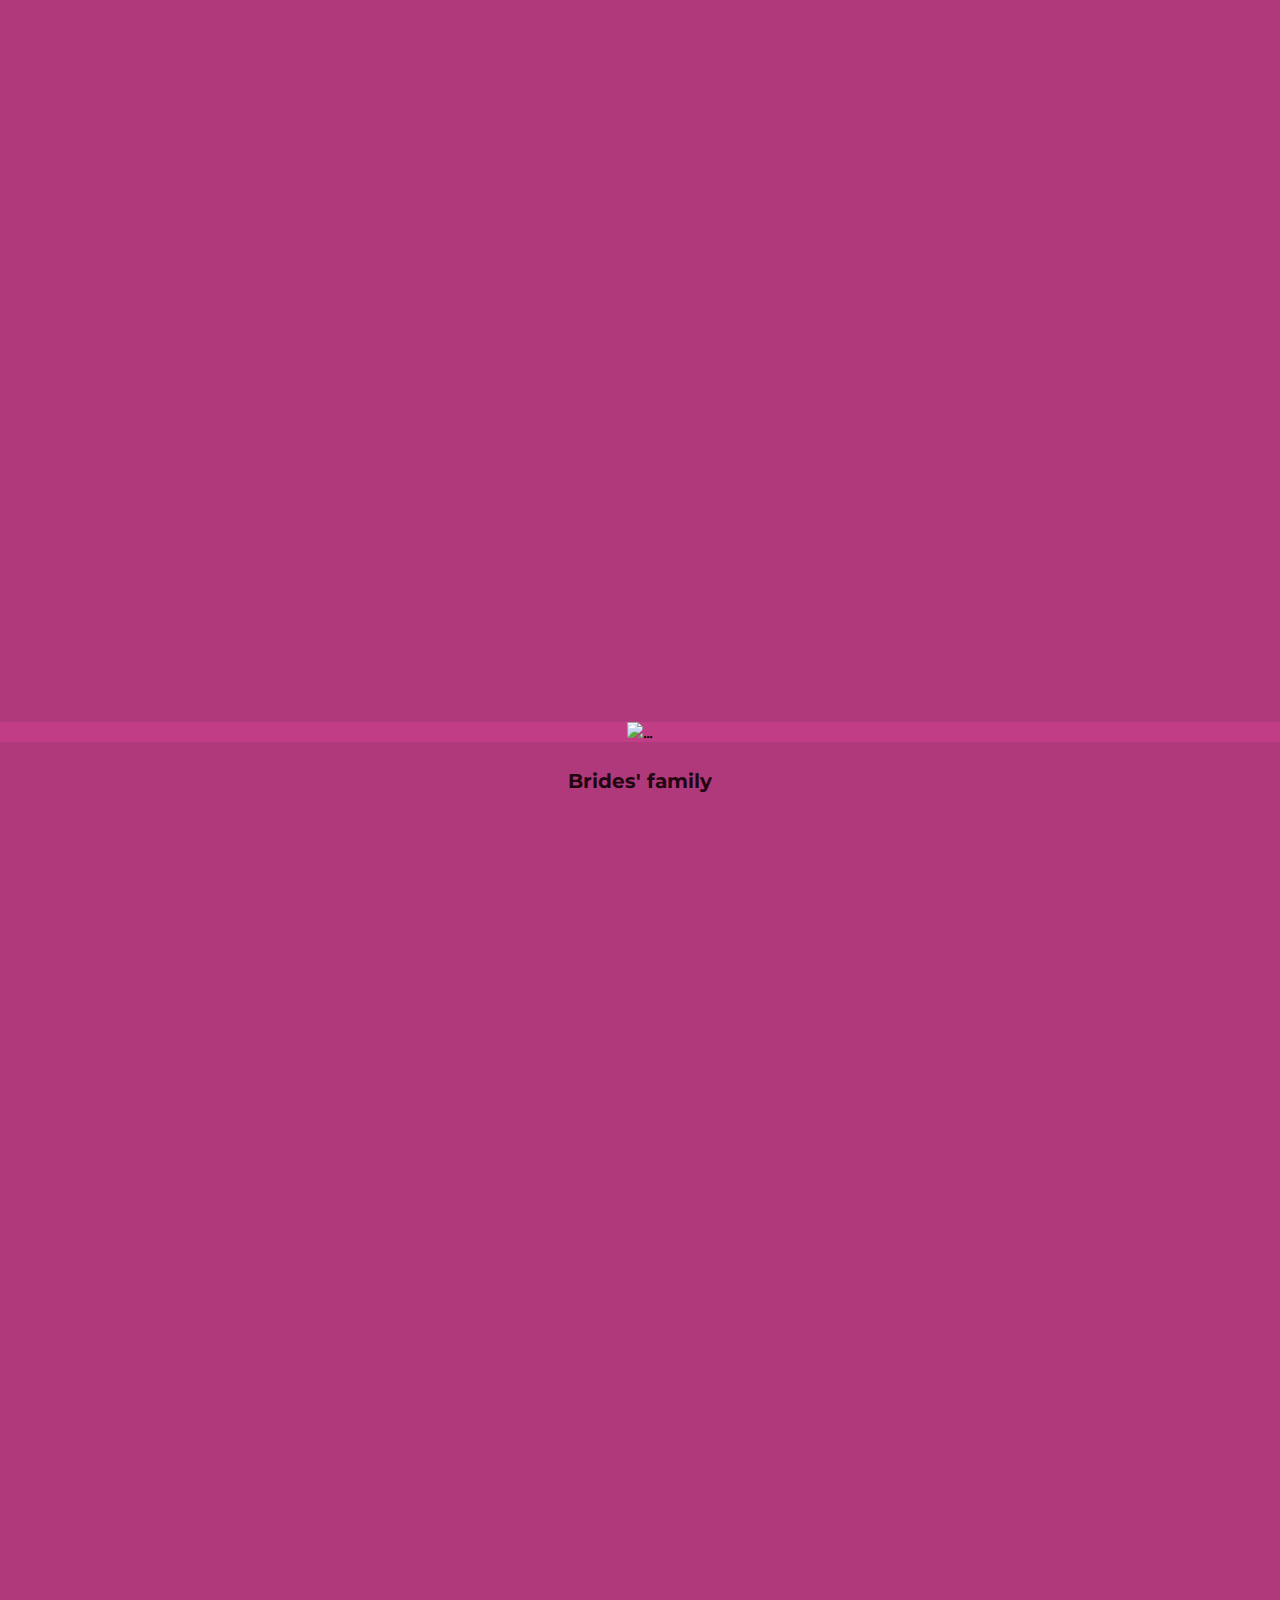
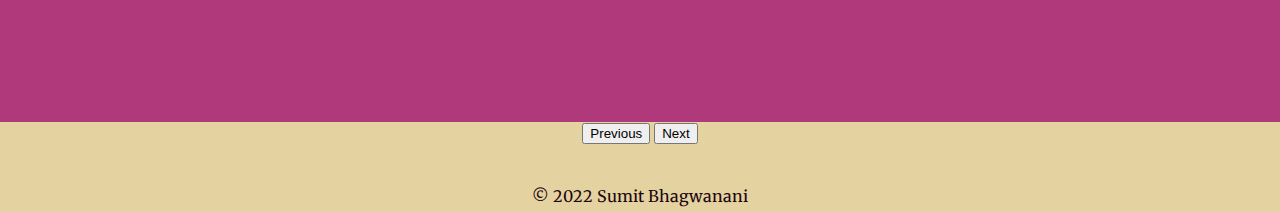
==== commit 974b6f36: "Add venue, events. Remove contact buttons." ====
--- a/bride.html
+++ b/bride.html
@@ -109,8 +109,6 @@
     </div>
 
     <section id="contact-section">
-        <a href="mailto:email@coming.soon" class="btn btn-lg btn-outline-dark"><i class="fas fa-envelope"></i> Contact Me</a>
-        <a class="btn btn-lg btn-outline-dark" href=""><i class="fab fa-linkedin"></i> Some Button</a>
         <p>© 2022 Sumit Bhagwanani</p>
     </section>
 
--- a/css/styles.css
+++ b/css/styles.css
@@ -16,28 +16,31 @@
     font-size: 4rem;
     /*1em = 1rem = 16px*/
     line-height: 1;
+    color: #21050F;
 }
 
 h2 {
     font-family: 'Montserrat', sans-serif;
     font-size: 2rem;
     font-weight: bold;
+    color: #21050F;
 }
 
 h3 {
     font-family: 'Montserrat', sans-serif;
     font-size: 1.5rem;
+    color: #21050F;
 }
 
 h4 {
     font-family: 'Montserrat', sans-serif;
     font-size: 1.25rem;
-    color: white;
+    color: #21050F;
 }
 
 p {
     margin-bottom: 0;
-    color: white;
+    color: #21050F;
 }
 
 image {
@@ -92,6 +95,26 @@
 
 .nav-link {
     font-size: 2rem;
+}
+
+.nav-item {
+    margin-left: auto;
+}
+
+#events-section {
+    text-align: center;
+    background-color: #b0397b;
+    padding: 4%;
+}
+
+.events-col {
+    text-align: center;
+    background-color: #b0397b;
+    padding: 1%;
+}
+
+.card {
+    background-color: #c13e86;
 }
 
 
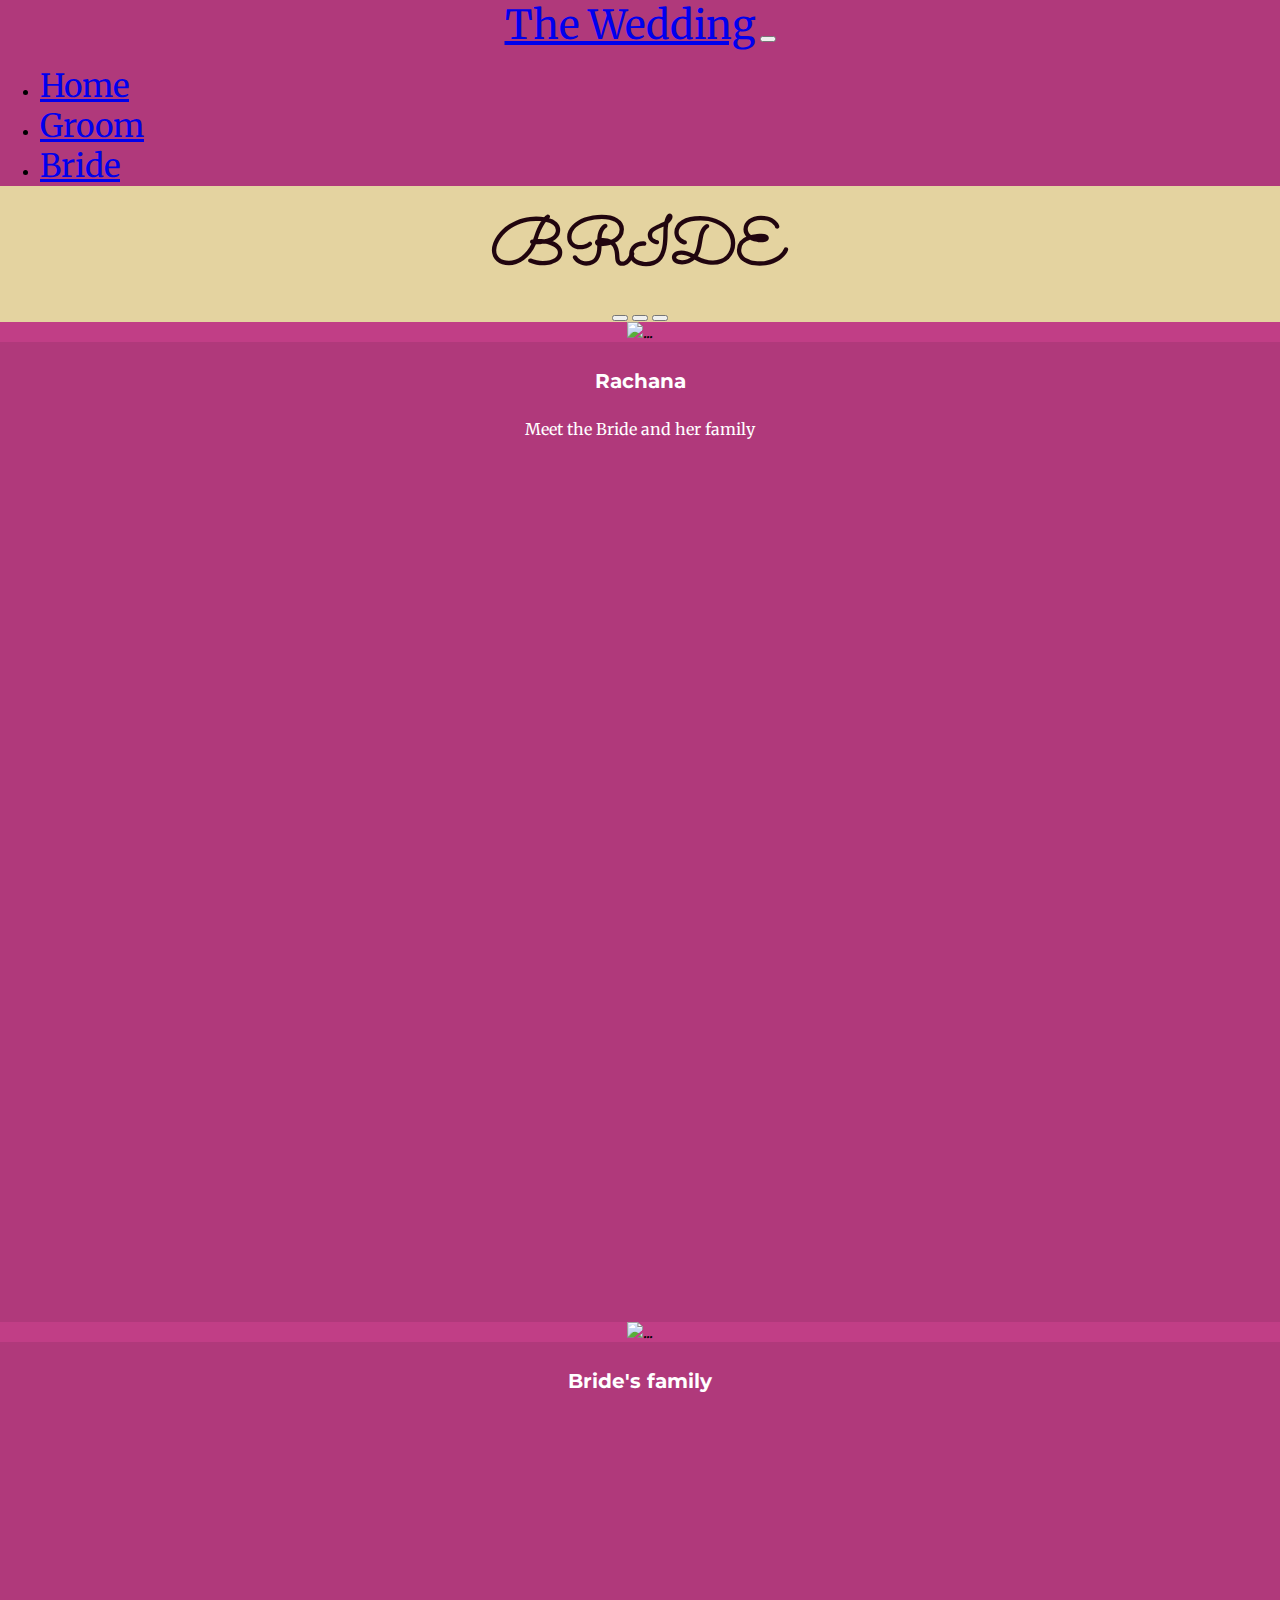
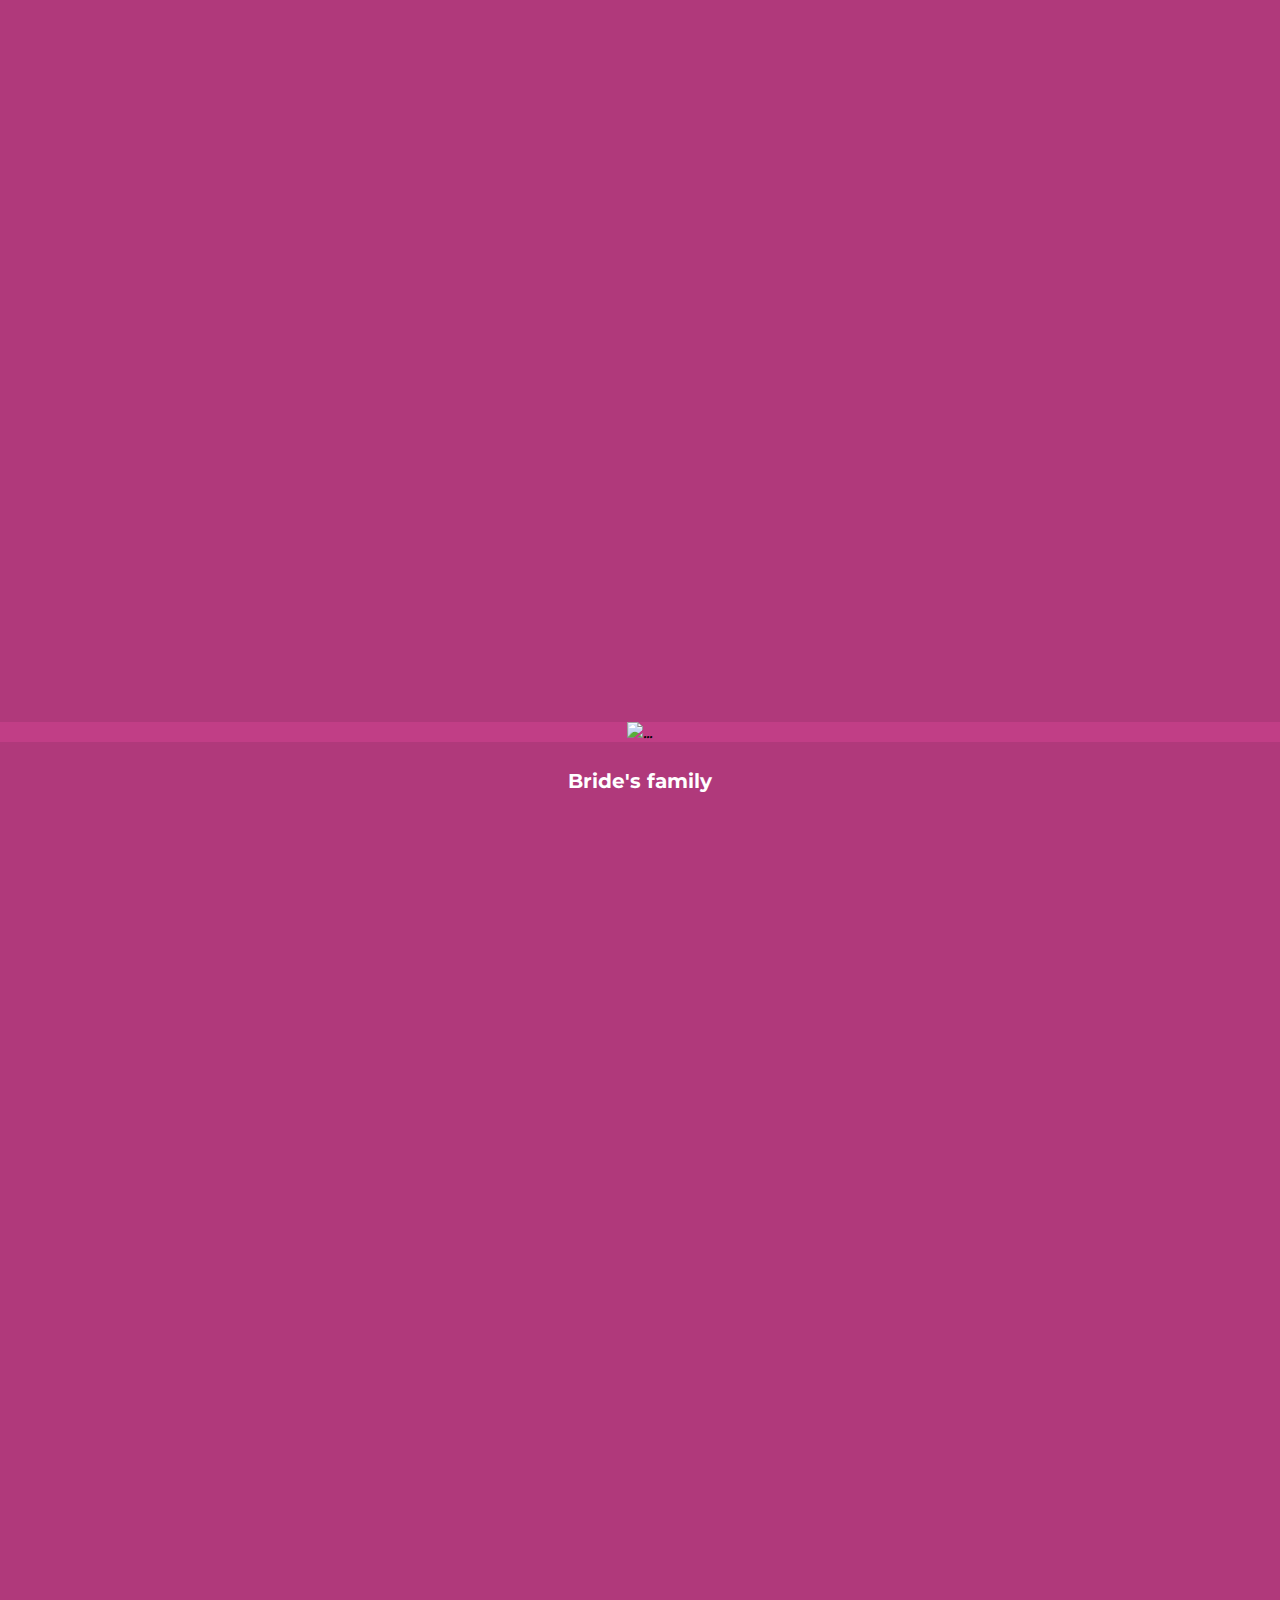
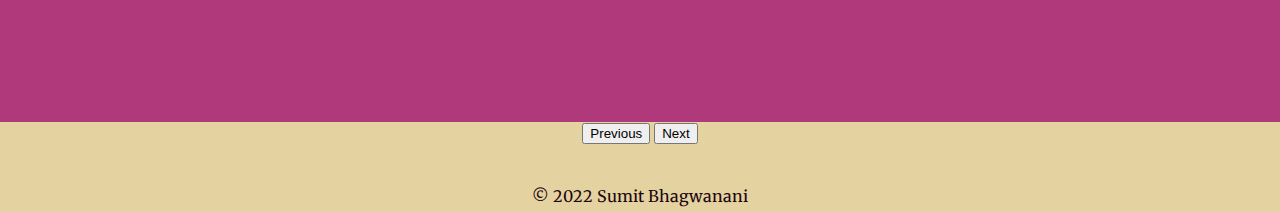
==== commit 3dd4ed6b: "Fix text color and grammar." ====
--- a/bride.html
+++ b/bride.html
@@ -62,8 +62,8 @@
                         <div class="col carousel-col"></div>
                     </div>
                     <div class="carousel-caption">
-                        <h4>Rachana</h4>
-                        <p>Meet the Bride and her family</p>
+                        <h4 class="text-over-image">Rachana</h4>
+                        <p class="text-over-image">Meet the Bride and her family</p>
                     </div>
                 </div>
             </div>
@@ -78,7 +78,7 @@
                         <div class="col carousel-col"></div>
                     </div>
                     <div class="carousel-caption">
-                        <h4>Brides' family</h4>
+                        <h4 class="text-over-image">Bride's family</h4>
                     </div>
                 </div>
             </div>
@@ -93,7 +93,7 @@
                         <div class="col carousel-col"></div>
                     </div>
                     <div class="carousel-caption">
-                        <h4>Brides' family</h4>
+                        <h4 class="text-over-image">Bride's family</h4>
                     </div>
                 </div>
             </div>
--- a/css/styles.css
+++ b/css/styles.css
@@ -45,7 +45,11 @@
 
 image {
     width: 100%;
-    height: 1000px
+    height: 1000px;
+}
+
+.text-over-image {
+    color: white;
 }
 
 
